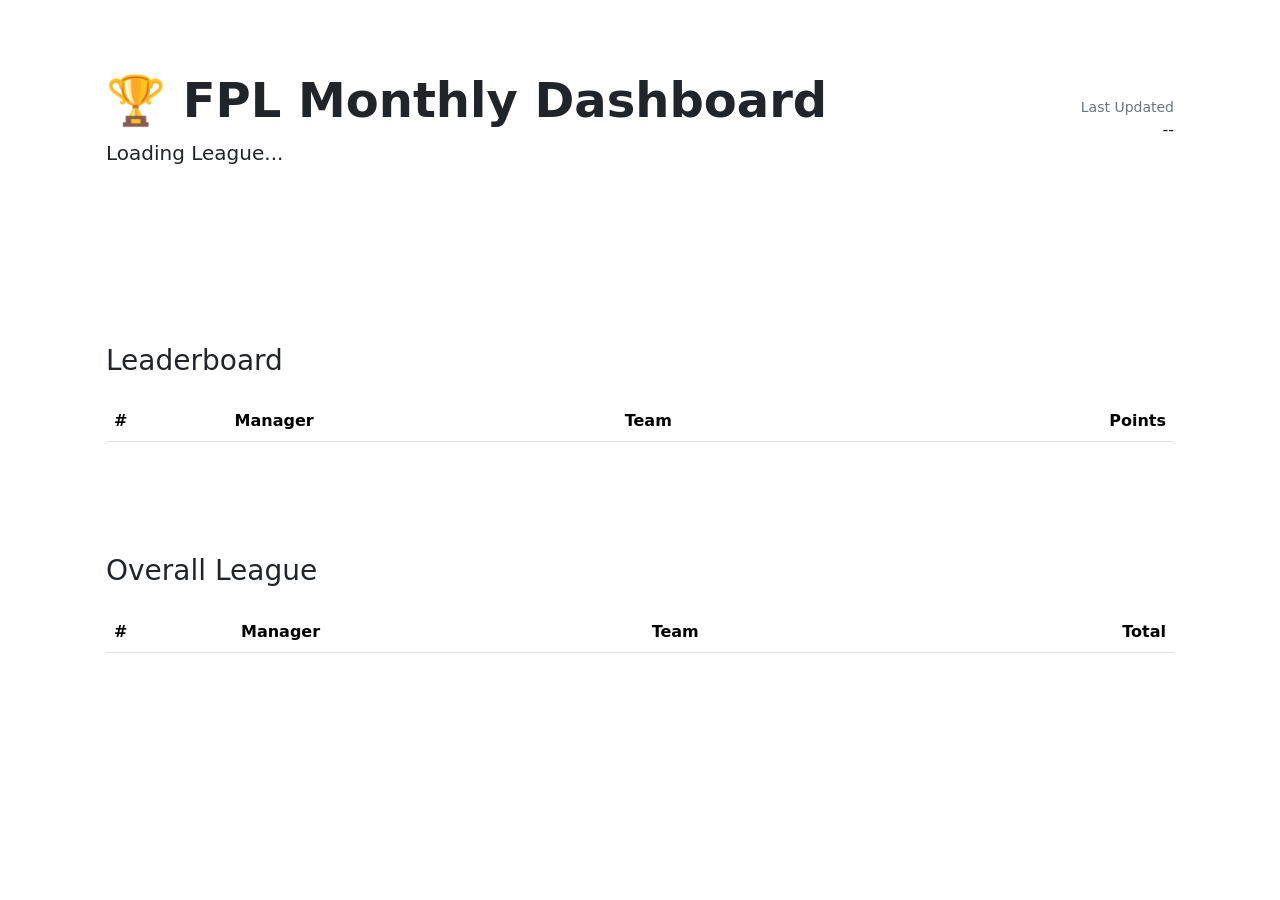
==== website/index.html @ 26b0529c "index" ====
<!DOCTYPE html>
<html lang="en">

<head>

    <meta charset="UTF-8">

    <meta name="viewport" content="width=device-width, initial-scale=1.0">

    <title>FPL Monthly Dashboard</title>

    <link href="https://cdn.jsdelivr.net/npm/bootstrap@5.3.7/dist/css/bootstrap.min.css" rel="stylesheet">

    <link rel="preconnect" href="https://fonts.googleapis.com">

    <link rel="preconnect" href="https://fonts.gstatic.com" crossorigin>

    <link href="https://fonts.googleapis.com/css2?family=Poppins:wght@300;400;500;600;700&display=swap" rel="stylesheet">

    <link rel="stylesheet" href="style.css">

</head>

<body>

<div class="container py-5">

    <div class="glass p-4 mb-5">

        <div class="d-flex justify-content-between align-items-center flex-wrap">

            <div>

                <h1 class="display-5 fw-bold">

                    🏆 FPL Monthly Dashboard

                </h1>

                <p class="lead mb-0" id="leagueName">

                    Loading League...

                </p>

            </div>

            <div class="text-end">

                <div class="small text-secondary">

                    Last Updated

                </div>

                <div id="updatedTime">

                    --

                </div>

            </div>

        </div>

    </div>

    <!-- Podium -->

    <div class="row g-4 mb-5" id="podium">

    </div>

    <!-- Month Tabs -->

    <div class="glass p-3 mb-4">

        <div class="months" id="monthTabs">

        </div>

    </div>

    <!-- Leaderboard -->

    <div class="glass p-4 mb-5">

        <h3 class="mb-4">

            Leaderboard

        </h3>

        <div class="table-responsive">

            <table class="table align-middle">

                <thead>

                <tr>

                    <th>#</th>

                    <th>Manager</th>

                    <th>Team</th>

                    <th class="text-end">

                        Points

                    </th>

                </tr>

                </thead>

                <tbody id="leaderboardBody">

                </tbody>

            </table>

        </div>

    </div>

    <!-- Overall -->

    <div class="glass p-4">

        <h3 class="mb-4">

            Overall League

        </h3>

        <div class="table-responsive">

            <table class="table align-middle">

                <thead>

                <tr>

                    <th>#</th>

                    <th>Manager</th>

                    <th>Team</th>

                    <th class="text-end">

                        Total

                    </th>

                </tr>

                </thead>

                <tbody id="overallBody">

                </tbody>

            </table>

        </div>

    </div>

</div>

<script src="script.js"></script>

</body>

</html>
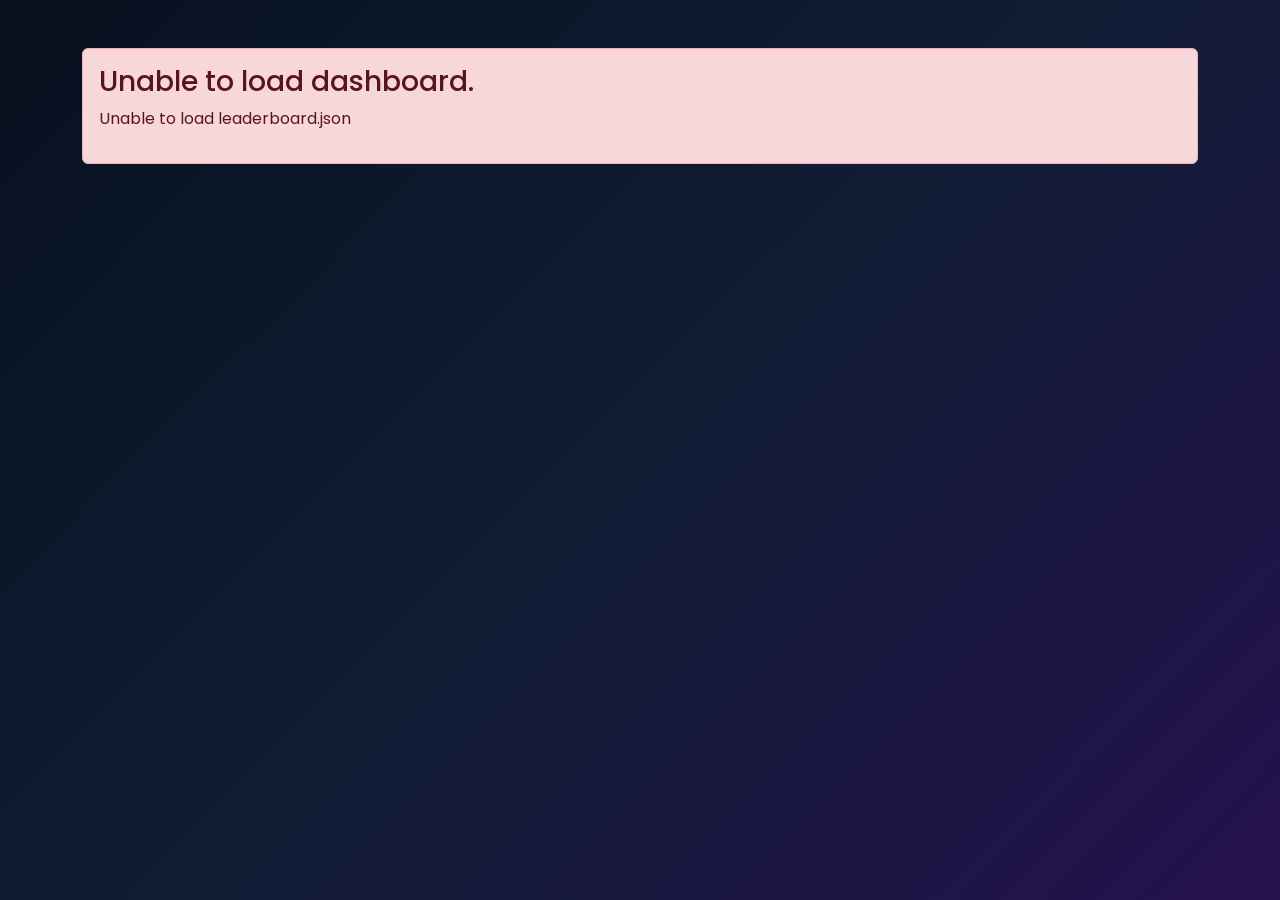
==== commit b7c01242: "Rebuild project with simplified architecture" ====
--- a/website/index.html
+++ b/website/index.html
@@ -1,121 +1,79 @@
-<!DOCTYPE html>
+       <!DOCTYPE html>
 <html lang="en">
-
 <head>
 
-    <meta charset="UTF-8">
+<meta charset="UTF-8">
+<meta name="viewport" content="width=device-width, initial-scale=1.0">
 
-    <meta name="viewport" content="width=device-width, initial-scale=1.0">
+<title>FPL Monthly Dashboard</title>
 
-    <title>FPL Monthly Dashboard</title>
+<link href="https://fonts.googleapis.com/css2?family=Poppins:wght@300;400;500;600;700&display=swap" rel="stylesheet">
 
-    <link href="https://cdn.jsdelivr.net/npm/bootstrap@5.3.7/dist/css/bootstrap.min.css" rel="stylesheet">
+<link href="https://cdn.jsdelivr.net/npm/bootstrap@5.3.3/dist/css/bootstrap.min.css" rel="stylesheet">
 
-    <link rel="preconnect" href="https://fonts.googleapis.com">
-
-    <link rel="preconnect" href="https://fonts.gstatic.com" crossorigin>
-
-    <link href="https://fonts.googleapis.com/css2?family=Poppins:wght@300;400;500;600;700&display=swap" rel="stylesheet">
-
-    <link rel="stylesheet" href="style.css">
+<link rel="stylesheet" href="style.css">
 
 </head>
 
 <body>
 
+<div class="background"></div>
+
 <div class="container py-5">
 
-    <div class="glass p-4 mb-5">
+    <div class="hero">
 
-        <div class="d-flex justify-content-between align-items-center flex-wrap">
+        <h1>⚽ Fantasy Premier League</h1>
 
-            <div>
+        <h2 id="league-name">Loading...</h2>
 
-                <h1 class="display-5 fw-bold">
+        <p id="updated"></p>
 
-                    🏆 FPL Monthly Dashboard
+    </div>
 
-                </h1>
+    <div id="month-buttons" class="month-buttons"></div>
 
-                <p class="lead mb-0" id="leagueName">
+    <div class="podium-section">
 
-                    Loading League...
+        <h3>🏆 Manager of the Month</h3>
 
-                </p>
+        <div class="podium">
 
-            </div>
+            <div class="podium-card second" id="second-place"></div>
 
-            <div class="text-end">
+            <div class="podium-card first" id="first-place"></div>
 
-                <div class="small text-secondary">
-
-                    Last Updated
-
-                </div>
-
-                <div id="updatedTime">
-
-                    --
-
-                </div>
-
-            </div>
+            <div class="podium-card third" id="third-place"></div>
 
         </div>
 
     </div>
 
-    <!-- Podium -->
+    <div class="glass-card">
 
-    <div class="row g-4 mb-5" id="podium">
-
-    </div>
-
-    <!-- Month Tabs -->
-
-    <div class="glass p-3 mb-4">
-
-        <div class="months" id="monthTabs">
-
-        </div>
-
-    </div>
-
-    <!-- Leaderboard -->
-
-    <div class="glass p-4 mb-5">
-
-        <h3 class="mb-4">
-
-            Leaderboard
-
-        </h3>
+        <h3>Monthly Leaderboard</h3>
 
         <div class="table-responsive">
 
-            <table class="table align-middle">
+            <table class="table table-dark table-hover align-middle">
 
                 <thead>
 
                 <tr>
 
-                    <th>#</th>
+                    <th>Rank</th>
 
                     <th>Manager</th>
 
                     <th>Team</th>
 
-                    <th class="text-end">
-
-                        Points
-
-                    </th>
+                    <th>Points</th>
 
                 </tr>
 
                 </thead>
 
-                <tbody id="leaderboardBody">
+                <tbody id="monthly-table">
 
                 </tbody>
 
@@ -125,41 +83,33 @@
 
     </div>
 
-    <!-- Overall -->
+    <br>
 
-    <div class="glass p-4">
+    <div class="glass-card">
 
-        <h3 class="mb-4">
-
-            Overall League
-
-        </h3>
+        <h3>Overall League Standings</h3>
 
         <div class="table-responsive">
 
-            <table class="table align-middle">
+            <table class="table table-dark table-hover align-middle">
 
                 <thead>
 
                 <tr>
 
-                    <th>#</th>
+                    <th>Rank</th>
 
                     <th>Manager</th>
 
                     <th>Team</th>
 
-                    <th class="text-end">
-
-                        Total
-
-                    </th>
+                    <th>Total</th>
 
                 </tr>
 
                 </thead>
 
-                <tbody id="overallBody">
+                <tbody id="overall-table">
 
                 </tbody>
 
@@ -174,5 +124,4 @@
 <script src="script.js"></script>
 
 </body>
-
 </html>
--- a/website/style.css
+++ b/website/style.css
@@ -0,0 +1,608 @@
+/* ==========================================
+   Fantasy Premier League Monthly Dashboard
+   Author: ChatGPT
+========================================== */
+
+@import url('https://fonts.googleapis.com/css2?family=Poppins:wght@300;400;500;600;700;800&display=swap');
+
+:root{
+    --bg:#07111f;
+    --card:rgba(255,255,255,.08);
+    --border:rgba(255,255,255,.12);
+    --primary:#7b2ff7;
+    --secondary:#00c6ff;
+    --gold:#ffd54f;
+    --silver:#d7dce2;
+    --bronze:#cd7f32;
+    --text:#ffffff;
+    --muted:#bfc7d5;
+}
+
+*{
+    margin:0;
+    padding:0;
+    box-sizing:border-box;
+}
+
+body{
+
+    font-family:'Poppins',sans-serif;
+
+    background:linear-gradient(135deg,#07111f,#111d35,#25114e);
+
+    color:var(--text);
+
+    min-height:100vh;
+
+    overflow-x:hidden;
+
+}
+
+/* ===============================
+Animated Background
+================================ */
+
+.background{
+
+    position:fixed;
+
+    inset:0;
+
+    z-index:-2;
+
+    overflow:hidden;
+
+}
+
+.background::before,
+.background::after{
+
+    content:"";
+
+    position:absolute;
+
+    width:700px;
+
+    height:700px;
+
+    border-radius:50%;
+
+    filter:blur(90px);
+
+    opacity:.25;
+
+    animation:float 18s infinite alternate;
+
+}
+
+.background::before{
+
+    background:#6c3cff;
+
+    top:-180px;
+
+    left:-180px;
+
+}
+
+.background::after{
+
+    background:#00d9ff;
+
+    bottom:-180px;
+
+    right:-180px;
+
+    animation-delay:4s;
+
+}
+
+@keyframes float{
+
+    from{
+
+        transform:translateY(0px) translateX(0px);
+
+    }
+
+    to{
+
+        transform:translateY(80px) translateX(80px);
+
+    }
+
+}
+
+/* ===============================
+Hero
+================================ */
+
+.hero{
+
+    text-align:center;
+
+    margin-bottom:45px;
+
+}
+
+.hero h1{
+
+    font-size:3rem;
+
+    font-weight:800;
+
+    letter-spacing:1px;
+
+    margin-bottom:15px;
+
+}
+
+.hero h2{
+
+    font-size:1.6rem;
+
+    font-weight:600;
+
+    color:var(--gold);
+
+}
+
+.hero p{
+
+    color:var(--muted);
+
+    margin-top:10px;
+
+}
+
+/* ===============================
+Glass Card
+================================ */
+
+.glass-card{
+
+    background:var(--card);
+
+    backdrop-filter:blur(18px);
+
+    border:1px solid var(--border);
+
+    border-radius:24px;
+
+    padding:30px;
+
+    box-shadow:
+
+            0 10px 30px rgba(0,0,0,.35);
+
+    transition:.35s;
+
+}
+
+.glass-card:hover{
+
+    transform:translateY(-5px);
+
+    box-shadow:
+
+            0 20px 40px rgba(0,0,0,.45);
+
+}
+
+.glass-card h3{
+
+    margin-bottom:25px;
+
+    font-weight:700;
+
+}
+
+/* ===============================
+Month Buttons
+================================ */
+
+.month-buttons{
+
+    display:flex;
+
+    justify-content:center;
+
+    flex-wrap:wrap;
+
+    gap:12px;
+
+    margin-bottom:45px;
+
+}
+
+.month-buttons button{
+
+    border:none;
+
+    border-radius:40px;
+
+    padding:10px 22px;
+
+    background:rgba(255,255,255,.08);
+
+    color:white;
+
+    transition:.3s;
+
+    font-weight:600;
+
+}
+
+.month-buttons button:hover{
+
+    background:linear-gradient(90deg,var(--primary),var(--secondary));
+
+    transform:translateY(-2px);
+
+}
+
+.month-buttons button.active{
+
+    background:linear-gradient(90deg,var(--primary),var(--secondary));
+
+}
+
+/* ===============================
+Podium
+================================ */
+
+.podium-section{
+
+    margin-bottom:45px;
+
+}
+
+.podium-section h3{
+
+    text-align:center;
+
+    margin-bottom:30px;
+
+    font-weight:700;
+
+}
+
+.podium{
+
+    display:flex;
+
+    justify-content:center;
+
+    align-items:flex-end;
+
+    gap:20px;
+
+    flex-wrap:wrap;
+
+}
+
+.podium-card{
+
+    width:230px;
+
+    border-radius:25px;
+
+    text-align:center;
+
+    padding:25px;
+
+    backdrop-filter:blur(18px);
+
+    border:1px solid rgba(255,255,255,.12);
+
+    transition:.35s;
+
+}
+
+.podium-card:hover{
+
+    transform:translateY(-8px) scale(1.02);
+
+}
+
+.first{
+
+    min-height:280px;
+
+    background:linear-gradient(180deg,#ffd54f,#f9a825);
+
+    color:#111;
+
+}
+
+.second{
+
+    min-height:230px;
+
+    background:linear-gradient(180deg,#ecf0f3,#cfd8dc);
+
+    color:#111;
+
+}
+
+.third{
+
+    min-height:200px;
+
+    background:linear-gradient(180deg,#d89a63,#b66b2f);
+
+}
+
+/* ===============================
+Podium Text
+================================ */
+
+.podium-rank{
+
+    font-size:3rem;
+
+    font-weight:800;
+
+}
+
+.podium-name{
+
+    margin-top:15px;
+
+    font-size:1.2rem;
+
+    font-weight:700;
+
+}
+
+.podium-team{
+
+    margin-top:8px;
+
+    font-size:.95rem;
+
+}
+
+.podium-points{
+
+    margin-top:18px;
+
+    font-size:2rem;
+
+    font-weight:800;
+
+}
+
+/* ===============================
+Tables
+================================ */
+
+.table{
+
+    margin-bottom:0;
+
+}
+
+.table thead{
+
+    position:sticky;
+
+    top:0;
+
+    z-index:10;
+
+}
+
+.table-dark{
+
+    --bs-table-bg:transparent;
+
+}
+
+.table th{
+
+    border:none;
+
+    font-weight:700;
+
+    color:white;
+
+}
+
+.table td{
+
+    border-color:rgba(255,255,255,.08);
+
+}
+
+.table tbody tr{
+
+    transition:.25s;
+
+}
+
+.table tbody tr:hover{
+
+    background:rgba(255,255,255,.08);
+
+}
+
+/* ===============================
+Rank Badges
+================================ */
+
+.rank{
+
+    display:inline-flex;
+
+    width:34px;
+
+    height:34px;
+
+    justify-content:center;
+
+    align-items:center;
+
+    border-radius:50%;
+
+    font-weight:700;
+
+}
+
+.rank.gold{
+
+    background:var(--gold);
+
+    color:#111;
+
+}
+
+.rank.silver{
+
+    background:var(--silver);
+
+    color:#111;
+
+}
+
+.rank.bronze{
+
+    background:var(--bronze);
+
+}
+
+/* ===============================
+Scrollbar
+================================ */
+
+::-webkit-scrollbar{
+
+    width:10px;
+
+}
+
+::-webkit-scrollbar-thumb{
+
+    background:linear-gradient(var(--primary),var(--secondary));
+
+    border-radius:10px;
+
+}
+
+/* ===============================
+Loading
+================================ */
+
+.loading{
+
+    text-align:center;
+
+    padding:50px;
+
+    font-size:1.3rem;
+
+}
+
+/* ===============================
+Responsive
+================================ */
+
+@media(max-width:992px){
+
+    .hero h1{
+
+        font-size:2.4rem;
+
+    }
+
+    .podium{
+
+        flex-direction:column;
+
+        align-items:center;
+
+    }
+
+    .first,
+    .second,
+    .third{
+
+        min-height:auto;
+
+        width:100%;
+
+        max-width:400px;
+
+    }
+
+}
+
+@media(max-width:768px){
+
+    .glass-card{
+
+        padding:18px;
+
+    }
+
+    .hero h1{
+
+        font-size:2rem;
+
+    }
+
+    .hero h2{
+
+        font-size:1.2rem;
+
+    }
+
+    .month-buttons{
+
+        gap:8px;
+
+    }
+
+    .month-buttons button{
+
+        padding:8px 16px;
+
+        font-size:.9rem;
+
+    }
+
+}
+
+@media(max-width:576px){
+
+    .container{
+
+        padding:18px;
+
+    }
+
+    .table{
+
+        font-size:.9rem;
+
+    }
+
+    .podium-card{
+
+        padding:20px;
+
+    }
+
+    .podium-name{
+
+        font-size:1rem;
+
+    }
+
+    .podium-points{
+
+        font-size:1.5rem;
+
+    }
+
+}
